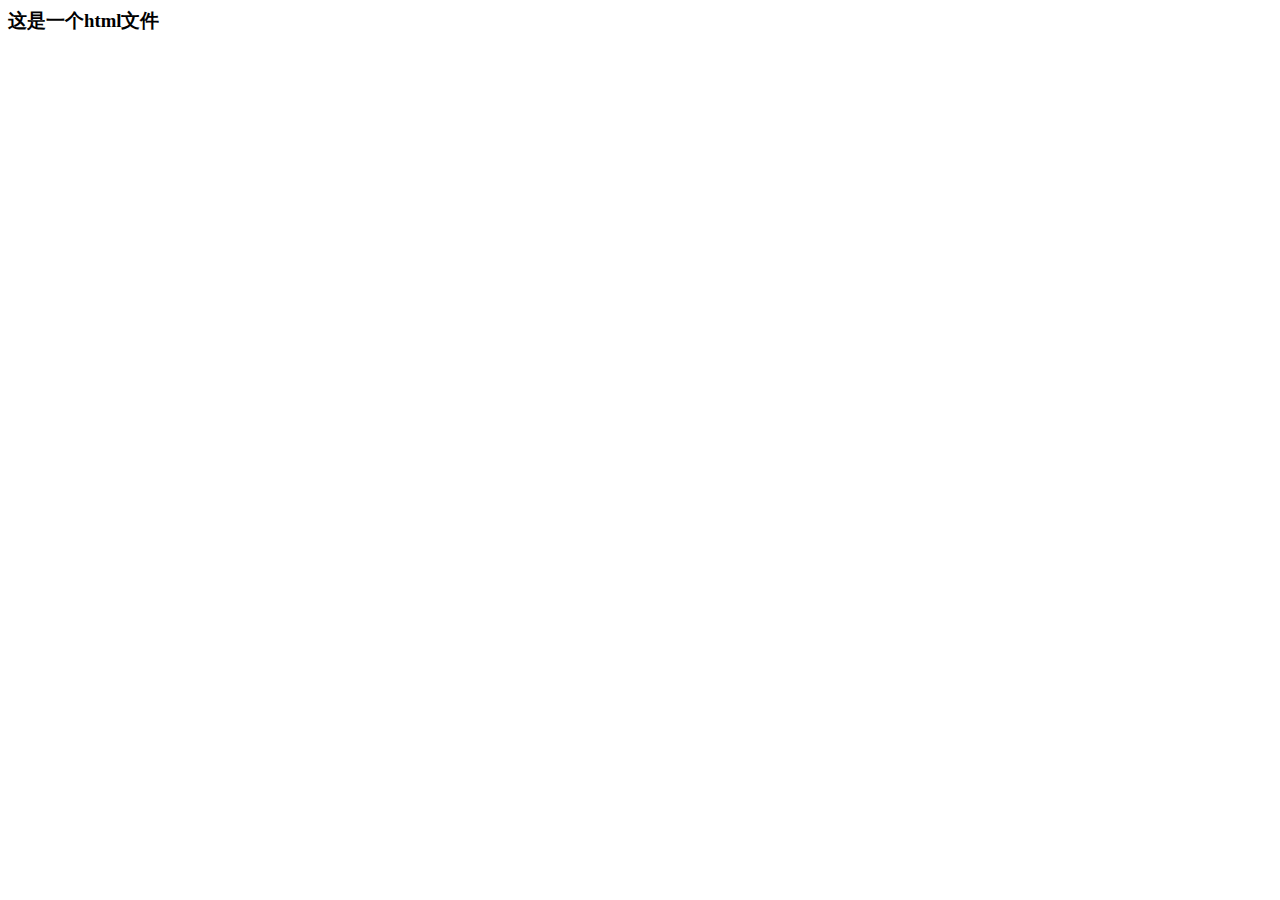
==== index1.html @ 06daa9b7 "master branch" ====
</!DOCTYPE html>
<html>
<head>
	<meta charset="utf-8">
	<title>Git基础教程-pilishen.com</title>
	<link rel="stylesheet" type="text/cass" href="style.css">
</head>
<body>
	<h3>这是一个html文件</h3>
</body>
</html>
---- style.css ----
h3{
	margin-top: 100px;
	text-align:cdenter;
	color:red;
}
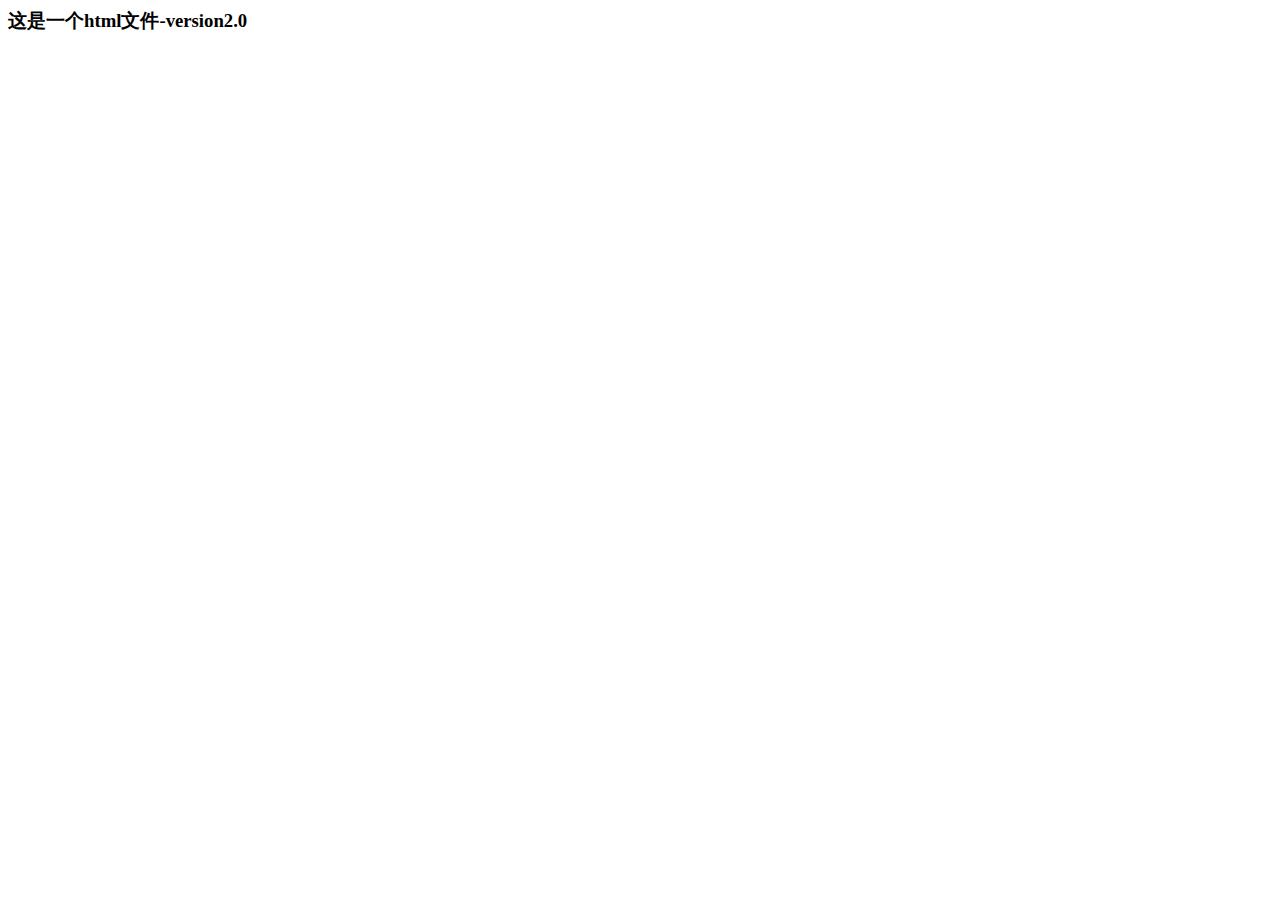
==== commit ccb6c6dd: "fix branch" ====
--- a/index1.html
+++ b/index1.html
@@ -6,6 +6,6 @@
 	<link rel="stylesheet" type="text/cass" href="style.css">
 </head>
 <body>
-	<h3>这是一个html文件</h3>
+	<h3>这是一个html文件-version2.0</h3>
 </body>
 </html>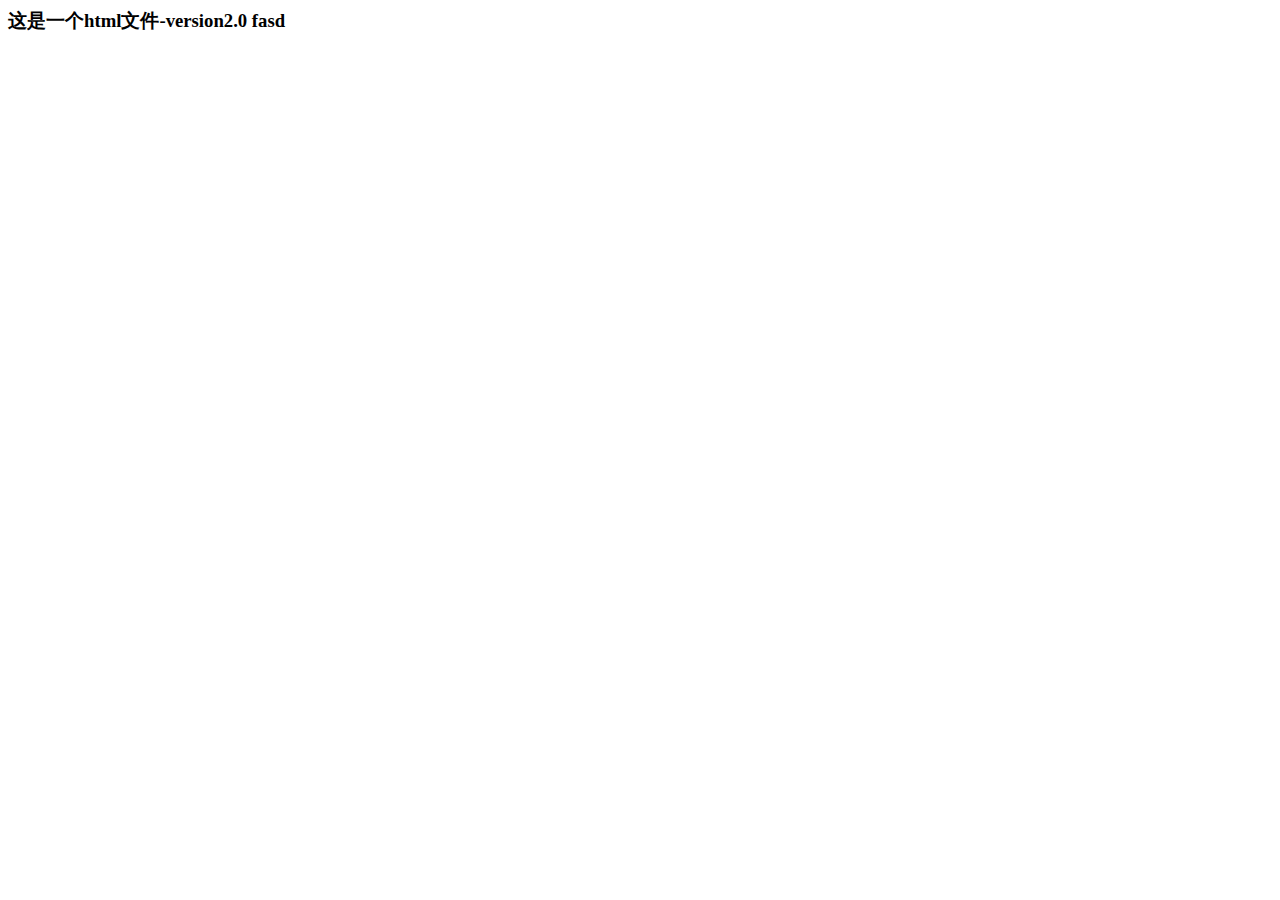
==== commit fd02d862: "modified index1" ====
--- a/index1.html
+++ b/index1.html
@@ -6,6 +6,6 @@
 	<link rel="stylesheet" type="text/cass" href="style.css">
 </head>
 <body>
-	<h3>这是一个html文件-version2.0</h3>
+	<h3>这是一个html文件-version2.0 fasd</h3>
 </body>
 </html>